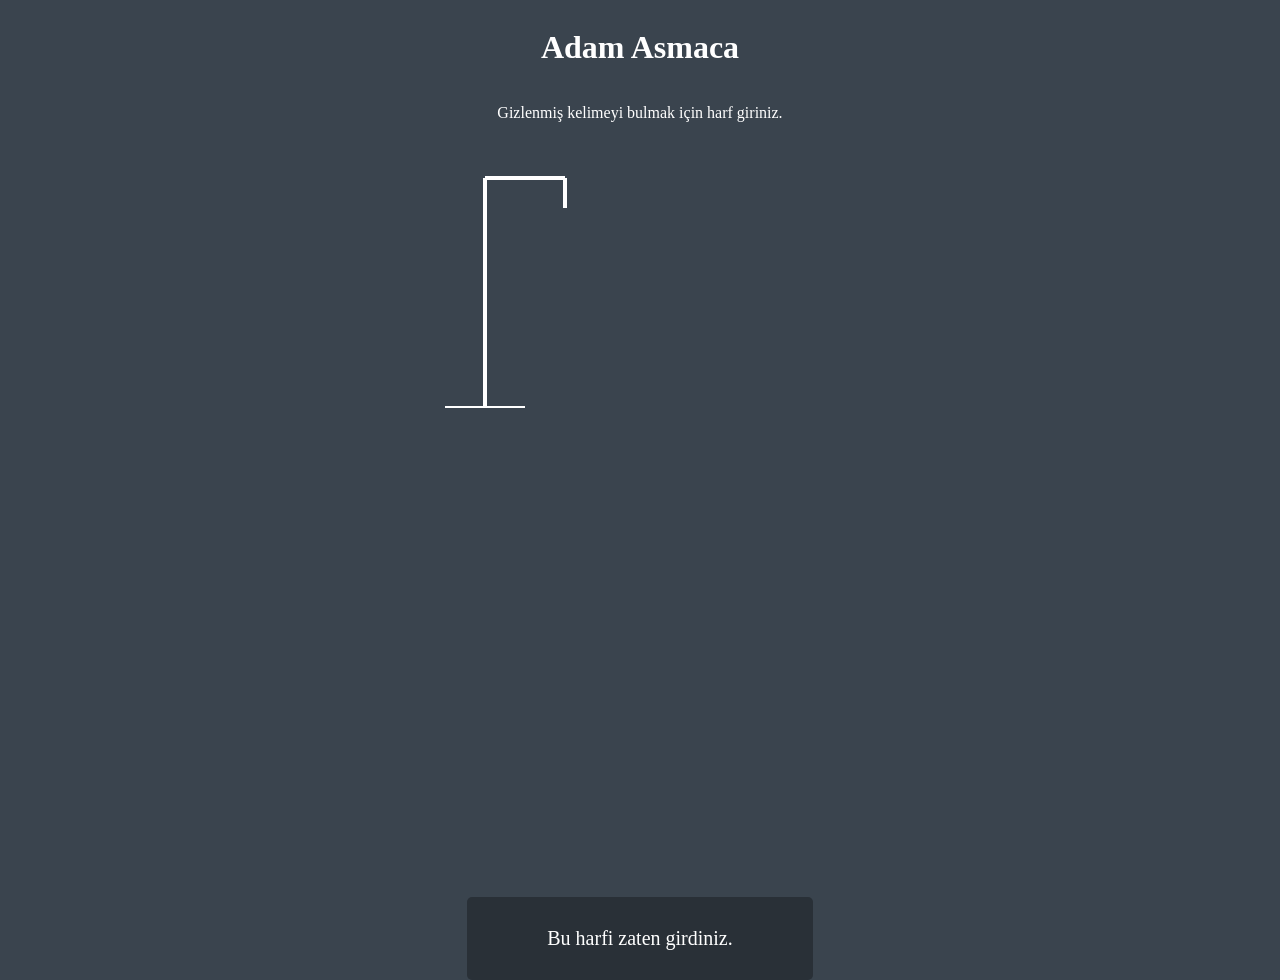
==== adam asmaca oyunu/index.html @ 6cd4d4cd "Add files via upload" ====
<!DOCTYPE html>
<html lang="en">
<head>
    <meta charset="UTF-8">
    <meta http-equiv="X-UA-Compatible" content="IE=edge">
    <meta name="viewport" content="width=device-width, initial-scale=1.0">
    <title>Adam Asmaca </title>
    <link rel="stylesheet" href="style.css">
</head>
<body>
    <h1>Adam Asmaca</h1>
    <p>Gizlenmiş kelimeyi bulmak için harf giriniz.</p>


    <div class="container">
        <svg height="250" width="250" class="grafik">
            <!--sehpa-->
            <line x1="50" y1="20" x2="130" y2="20" ></line>
            <line x1="130" y1="20" x2="130" y2="50" ></line>
            <line x1="50" y1="20" x2="50" y2="250" ></line>
            <line x1="10" y1="250" x2="90" y2="250" ></line>
            <!-- kafa -->
            <circle cx="130" cy="70" r="20" class="item"></circle>
            <!-- gövde -->
            <line x1="130" y1="90" x2="130" y2="170" class="item" ></line>
            <!-- kollar -->
            <line x1="130" y1="120" x2="100" y2="100" class="item" ></line>
            <line x1="130" y1="120" x2="160" y2="100" class="item"></line>
             <!-- bacaklar -->
             <line x1="130" y1="170" x2="100" y2="190" class="item" ></line>
             <line x1="130" y1="170" x2="160" y2="190"  class="item"></line>
        </svg>

        <div id="wrong-letters">
            
        </div>
        <div id="word">
            
        </div>

    </div>


    <div id="popup-container">
        <div class="popup">
            <h2 id="success-message">Kazandınız</h2>
            <button id="play-again">Tekrar Oyna</button>
        </div>
    </div>
    <div id="message" class="">
        <p>Bu harfi zaten girdiniz.</p>
    </div>
    

    
    <script src="script.js"></script>
</body>
</html>
---- adam asmaca oyunu/style.css ----
*{
    box-sizing: border-box;
}


body {
    background-color: #3a444e;
    color: #fff;
    height: 80vh;
    display: flex;
    flex-direction: column;
    align-items: center;
    overflow: hidden;
}

.container {
    padding: 20px 20px;
    height: 450px;
    width: 450px;
    position: relative;
}

.grafik{
  fill:transparent;
  stroke: #fff;
  stroke-width: 4px;

}

.item {
    display:none;
}

#wrong-letters {
    position: absolute;
    top: 30px;
    right: 30px;
    
}

#popup-container {
    background-color:rgba(0,0,0,0.3) ;
    position: fixed;
    top: 0;
    left: 0;
    right: 0;
    bottom: 0;
    /* display: flex; */
    display:none;
    align-items: center;
    justify-content: center;
}

.popup {
    background-color: green;
    padding: 20px;
    text-align: center;
    border-radius: 5px;
    box-shadow: 0 15px 10px 3 px rgba(0, 0, 0, 0.1);
}

#word {
    display: flex;
    position: absolute;
    bottom: 10px;
    left: 50%;
    transform: translateX(-50%);
}

.letter {
    border-bottom: 3px solid yellow;
    font-size: 30px;
    margin: 0 3px;
    height: 40px;
    width: 25px;
    display:inline-flex ;
    justify-content: center;
    align-items: center;
    
 
}

#message {
    background-color: rgba(0, 0, 0, 0.3);
    font-size: 20px;
    border-radius: 5px;
    padding: 10px 80px;
    position: absolute;
    bottom: -80px;
    transition: transform 0.4s ease-in-out;
  
}
#message.show {
    transform: translateY(-80px);
}
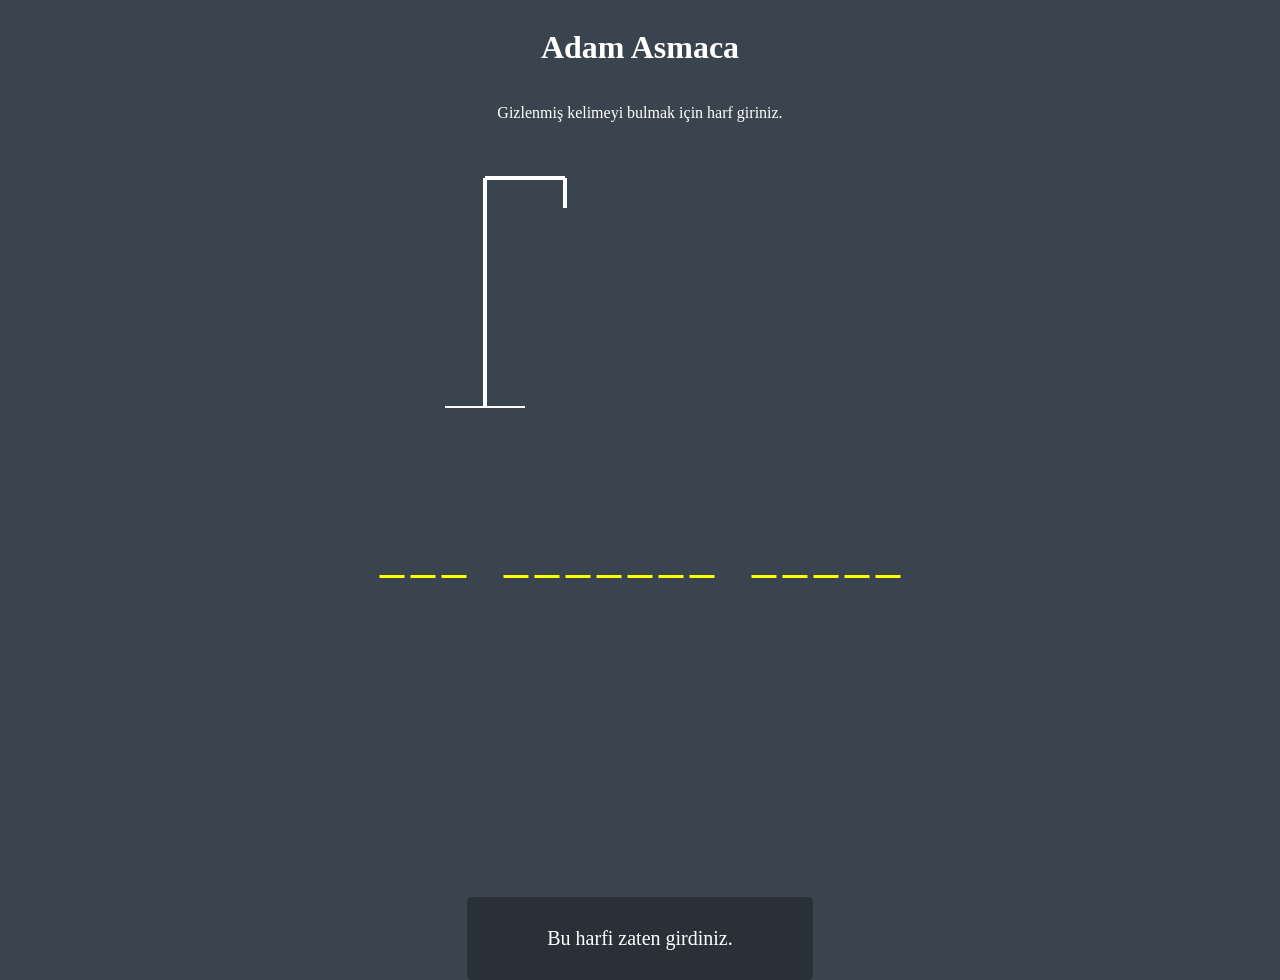
==== commit 65b1f1bc: "Add files via upload" ====
--- a/adam asmaca oyunu/index.html
+++ b/adam asmaca oyunu/index.html
@@ -8,6 +8,7 @@
     <link rel="stylesheet" href="style.css">
 </head>
 <body>
+  
     <h1>Adam Asmaca</h1>
     <p>Gizlenmiş kelimeyi bulmak için harf giriniz.</p>
 
@@ -39,7 +40,7 @@
         </div>
 
     </div>
-
+   
 
     <div id="popup-container">
         <div class="popup">
@@ -54,5 +55,7 @@
 
     
     <script src="script.js"></script>
+    
+   
 </body>
 </html>
--- a/adam asmaca oyunu/style.css
+++ b/adam asmaca oyunu/style.css
@@ -19,6 +19,8 @@
     width: 450px;
     position: relative;
 }
+
+
 
 .grafik{
   fill:transparent;
@@ -79,6 +81,9 @@
     
  
 }
+.letter-space {
+    border-bottom: none;
+}
 
 #message {
     background-color: rgba(0, 0, 0, 0.3);
@@ -92,4 +97,5 @@
 }
 #message.show {
     transform: translateY(-80px);
-}+}
+
